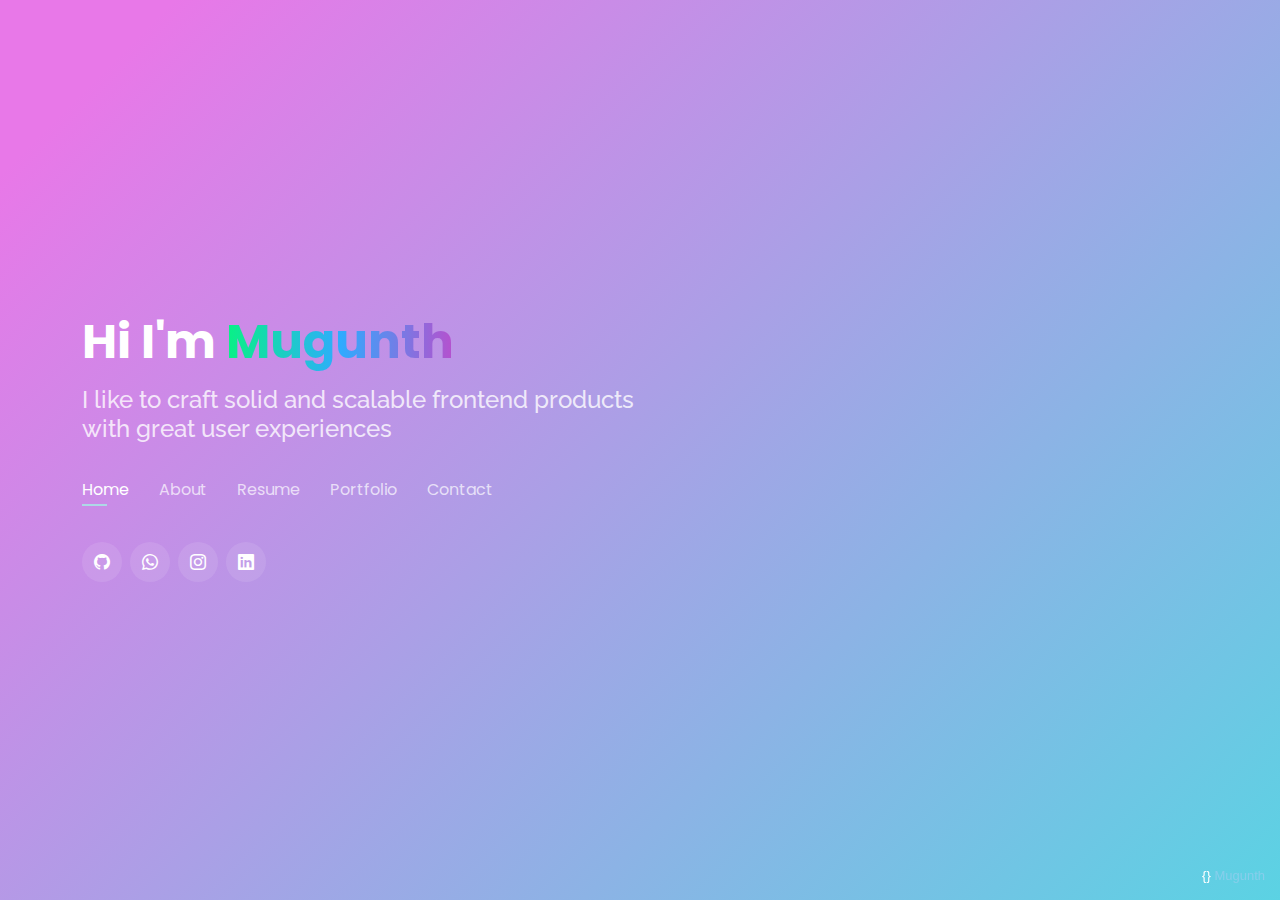
==== index.html @ 18d2a7b9 "updated: icon on about section" ====
<!DOCTYPE html>
<html lang="en">

<head>
  <meta charset="utf-8">
  <meta content="width=device-width, initial-scale=1.0" name="viewport">

  <title>Mugunth-port148</title>
  <meta content="" name="description">
  <meta content="" name="keywords">

  <!-- Favicons -->
  <link href="assets/img/favicon.png" rel="icon">
  <link href="assets/img/apple-touch-icon.png" rel="apple-touch-icon">

  <!-- Google Fonts -->
  <link href="https://fonts.googleapis.com/css?family=Open+Sans:300,300i,400,400i,600,600i,700,700i|Raleway:300,300i,400,400i,500,500i,600,600i,700,700i|Poppins:300,300i,400,400i,500,500i,600,600i,700,700i" rel="stylesheet">

  <!-- Vendor CSS Files -->
  <link href="assets/vendor/bootstrap/css/bootstrap.min.css" rel="stylesheet">
  <link href="assets/vendor/bootstrap-icons/bootstrap-icons.css" rel="stylesheet">
  <link href="assets/vendor/boxicons/css/boxicons.min.css" rel="stylesheet">
  <link href="assets/vendor/glightbox/css/glightbox.min.css" rel="stylesheet">
  <link href="assets/vendor/remixicon/remixicon.css" rel="stylesheet">
  <link href="assets/vendor/swiper/swiper-bundle.min.css" rel="stylesheet">

  <!-- Template Main CSS File -->
  <link href="assets/css/style.css" rel="stylesheet">

 
</head>

<body>

  <!-- ======= Header ======= -->
  <header id="header">
    <div class="container">
      <h1><a href="index.html">Hi I'm <span id="header-name">Mugunth</span></a></h1>

      <h2 class="summary">I like to craft solid and scalable frontend products with great user experiences</h2>

      <nav id="navbar" class="navbar">
        <ul>
          <li><a class="nav-link active" href="#header">Home</a></li>
          <li><a class="nav-link" href="#about">About</a></li>
          <li><a class="nav-link" href="#resume">Resume</a></li>
          <!--<li><a class="nav-link" href="#services">Services</a></li>-->
          <li><a class="nav-link" href="#portfolio">Portfolio</a></li>
          <li><a class="nav-link" href="#contact">Contact</a></li>
        </ul>
        <i class="bi bi-list mobile-nav-toggle"></i>
      </nav>

      <!-- .navbar -->
      

      <div class="social-links">
        <a href="https://github.com/Mugunth148" class="github"><i class="bi bi-github"></i></a>
        <a href="https://wa.me/916384761234" class="whatsapp"><i class="bi bi-whatsapp"></i></a>
        <a href="https://instagram.com/zen__valorant?igshid=ZGUzMzM3NWJiOQ==" class="instagram"><i class="bi bi-instagram"></i></a>
        <a href="https://www.linkedin.com/in/mugunth-73b884279" class="linkedin"><i class="bi bi-linkedin"></i></a>
      </div>
    </div>
  </header>
  <!-- End Header -->

  <!-- ======= About Section ======= -->
  <section id="about" class="about">

    <!-- ======= About Me ======= -->
    <div class="about-me container">

      <div class="section-title">
        <h2>About</h2>
        <p>Learn more about me</p>
      </div>

      <div class="row">
        <div class="col-lg-4" data-aos="fade-right">
          <img src="assets/img/me.jpg" class="img-fluid" alt="Profile">
        </div>
        <div class="col-lg-8 pt-4 pt-lg-0 content" data-aos="fade-left">
          <h3>Frontend Developer &amp; 3D Artist</h3>
          <p class="fst-normal" id="objective">
            I Create  User-friendly and Efficient Websites that are Visually appealing and easy to navigate
            and 3D Models that willl enable me to Utilize my Technical Abilities in creating Dynamic Animations
          </p>
          <div class="row">
            <div class="col-lg-6">
              <ul>
                <li><i class="bi bi-chevron-right"></i> <strong>Birthday:</strong> <span>18 Nov 2003</span></li>
               <!--<li><i class="bi bi-chevron-right"></i> <strong>Website:</strong> <span>www.example.com</span></li>-->
               <li><i class="bi bi-chevron-right"></i> <strong>Age:</strong> <span>19</span></li>
                <li><i class="bi bi-chevron-right"></i> <strong>Phone:</strong> <span>+91-6384761234</span></li>
                <li><i class="bi bi-chevron-right"></i> <strong>City:</strong> <span>Coimbatore, INDIA</span></li>
              </ul>
            </div>
            <div class="col-lg-6">
              <ul>
                
                <li><i class="bi bi-chevron-right"></i> <strong>Degree:</strong> <span>Bachelor's in Computer Science</span></li>
                <li><i class="bi bi-chevron-right"></i> <strong>Email:</strong> <span>Mugunth148@gmail.com</span></li>
                <li><i class="bi bi-chevron-right"></i> <strong>Freelance:</strong> <span>Available</span></li>
              </ul>
            </div>
          </div>
          <p>
            I Model and Use those 3D models in frontend web development as product visualization which gives an idea of the Product to the users, With 
             this Idea's can come true in more innovative and immersive 3D experiences being created for the Web
          </p>
        </div>
      </div>
      <div class="cv-container">
        
        <button 
         class="hire-me">
         <a class="nav-link" href="/index.html#contact">
          Hire Me!
         </a>
         </button>
      
        <button class="download-cv"> <a href="assets/img/Mugunth's Resume.pdf" download="Mugunth's Resume.pdf">
          Download CV
        </a>
        </button>

        </div>
    </div><!-- End About Me -->

    <!-- ======= Counts ======= -->
    <div class="counts  container">

      <div class="row">

        <div class="col-lg-3 col-md-6">
          <div class="count-box">
            <i class="bi bi-laptop"></i>
            <span data-purecounter-start="0" data-purecounter-end="1" data-purecounter-duration="1" class="purecounter"></span>
            <p>Hackathon</p>
          </div>
        </div>

        <div class="col-lg-3 col-md-6 mt-5 mt-md-0">
          <div class="count-box">
            <i class="bi bi-journal-richtext"></i>
            <span data-purecounter-start="0" data-purecounter-end="24" data-purecounter-duration="1" class="purecounter"></span>
            <p>Projects</p>
          </div>
        </div>

        <div class="col-lg-3 col-md-6 mt-5 mt-lg-0">
          <div class="count-box">
            <i class="bi bi-tools"></i>
            <span data-purecounter-start="0" data-purecounter-end="2" data-purecounter-duration="1" class="purecounter"></span>
            <p>Workshops</p>
          </div>
        </div>

        <div class="col-lg-3 col-md-6 mt-5 mt-lg-0">
          <div class="count-box">
            <i class="bi bi-award"></i>
            <span data-purecounter-start="0" data-purecounter-end="20" data-purecounter-duration="1" class="purecounter"></span>
            <p>Certifications</p>
          </div>
        </div>

      </div>

    </div><!-- End Counts -->

    <!-- ======= Skills  ======= -->
    <div class="skills container">

      <div class="section-title">
        <h2>Skills</h2>
      </div>

      <div class="row skills-content">

        <div class="col-lg-6">

          <div class="progress">
            <span class="skill">HTML <i class="val">100%</i></span>
            <div class="progress-bar-wrap">
              <div class="progress-bar" role="progressbar" aria-valuenow="100" aria-valuemin="0" aria-valuemax="100"></div>
            </div>
          </div>

          <div class="progress">
            <span class="skill">CSS <i class="val">90%</i></span> 
            <div class="progress-bar-wrap">
              <div class="progress-bar" role="progressbar" aria-valuenow="90" aria-valuemin="0" aria-valuemax="100"></div>
            </div>
          </div>

          <div class="progress">
            <span class="skill">BootStrap<i class="val">75%</i></span>
            <div class="progress-bar-wrap">
              <div class="progress-bar" role="progressbar" aria-valuenow="75" aria-valuemin="0" aria-valuemax="100"></div>
            </div>
          </div>

        </div>

        <div class="col-lg-6">

          <div class="progress">
            <span class="skill">TailWind<i class="val">70%</i></span>
            <div class="progress-bar-wrap">
              <div class="progress-bar" role="progressbar" aria-valuenow="70" aria-valuemin="0" aria-valuemax="100"></div>
            </div>
          </div>

          <div class="progress">
            <span class="skill">JavaScript <i class="val">60%</i></span>
            <div class="progress-bar-wrap">
              <div class="progress-bar" role="progressbar" aria-valuenow="60" aria-valuemin="0" aria-valuemax="100"></div>
            </div>
          </div>

          <div class="progress">
            <span class="skill">React<i class="val">55%</i></span>
            <div class="progress-bar-wrap">
              <div class="progress-bar" role="progressbar" aria-valuenow="55" aria-valuemin="0" aria-valuemax="100"></div>
            </div>
          </div>

        </div>

      </div>

    </div><!-- End Skills -->

    <!-- ======= Interests ======= -->
    <div class="interests container">

      <div class="section-title">
        <h2>Softwares</h2>
      </div>

      <div class="row">
        <div class="col-lg-3 col-md-4">
          <div class="icon-box">
            <img src="assets/logo/blender.png" alt=".blend" class="logo" id="b-logo">
            <h3>Blender</h3>
          </div>
        </div>
        <div class="col-lg-3 col-md-4 mt-4 mt-md-0">
          <div class="icon-box">
            <img src="assets/logo/ps.png" alt=".psd" class="logo">
            <h3>Adobe PhotoShop</h3>
          </div>
        </div>
        <div class="col-lg-3 col-md-4 mt-4 mt-md-0">
          <div class="icon-box">
            <img src="assets/logo/pr.png" alt=".pprg" class="logo">
            <h3>Adobe Premiere Pro</h3>
          </div>
        </div>
        <div class="col-lg-3 col-md-4 mt-4 mt-lg-0">
          <div class="icon-box">
            <img src="assets/logo/ae.png" alt=".aeprg" class="logo">
            <h3>Adobe After Effects</h3>
          </div>
        </div>
        <div class="col-lg-3 col-md-4 mt-4">
          <div class="icon-box">
            <img src="assets/logo/xd.png" alt=".XD" class="logo">
            <h3>Adobe XD</h3>
          </div>
        </div>
        <div class="col-lg-3 col-md-4 mt-4">
          <div class="icon-box">
            <img src="assets/logo/vscode.png" alt=".vscode" class="logo">
            <h3>VS Studio Code</h3>
          </div>
        </div>
        <div class="col-lg-3 col-md-4 mt-4">
          <div class="icon-box">
            <img src="assets/logo/cmd.png" alt=".cmd" class="logo">
            <h3>Command Line</h3>
          </div>
        </div>
        <div class="col-lg-3 col-md-4 mt-4">
          <div class="icon-box">
            <img src="assets/logo/figma.png" alt=".figma" class="logo" id="figma">
            <h3>Figma</h3>
          </div>
        </div>
        <div class="col-lg-3 col-md-4 mt-4">
          <div class="icon-box">
            <img src="assets/logo/git.png" alt=".Git" class="logo" id="npm-logo">
            <h3>Git</h3>
          </div>
        </div>
        <div class="col-lg-3 col-md-4 mt-4">
          <div class="icon-box">
            <img src="assets/logo/zb.png" alt=".zbrush" class="logo">
            <h3>ZBrush</h3>
          </div>
        </div>
        <div class="col-lg-3 col-md-4 mt-4">
          <div class="icon-box">
            <img src="assets/logo/wp.svg" alt=".webpack" class="logo">
            <h3>Webpack</h3>
          </div>
        </div>
        <div class="col-lg-3 col-md-4 mt-4">
          <div class="icon-box">
            <img src="assets/logo/colab.png" alt=".cb" class="logo" id="cb-logo">
            <h3>Colab</h3>
          </div>
        </div>
      </div>

    </div><!-- End Interests -->

    <!-- ======= Testimonials ======= -->
   <!-- <div class="testimonials container">

      <div class="section-title">
        <h2>Projects</h2>
      </div>

      <div class="testimonials-slider swiper" data-aos="fade-up" data-aos-delay="100">
        <div class="swiper-wrapper">

          <div class="swiper-slide">
            <div class="testimonial-item">
              <p>
                <i class="bx bxs-quote-alt-left quote-icon-left"></i>
                A Simple weather web application that shows the current forcast date & time for the specific location.
                <i class="bx bxs-quote-alt-right quote-icon-right"></i>
              </p>
              <img src="assets/img/testimonials/testimonials-1.jpg" class="testimonial-img" alt="">
              <h3>Saul Goodman</h3>
              <h4>Ceo &amp; Founder</h4>
            </div>
          </div> !-- End testimonial item -->

          <!--<div class="swiper-slide">
            <div class="testimonial-item">
              <p>
                <i class="bx bxs-quote-alt-left quote-icon-left"></i>
                Export tempor illum tamen malis malis eram quae irure esse labore quem cillum quid cillum eram malis quorum velit fore eram velit sunt aliqua noster fugiat irure amet legam anim culpa.
                <i class="bx bxs-quote-alt-right quote-icon-right"></i>
              </p>
              <img src="assets/img/testimonials/testimonials-2.jpg" class="testimonial-img" alt="">
              <h3>Sara Wilsson</h3>
              <h4>Designer</h4>
            </div>
          </div>< !-- End testimonial item -->

         <!-- <div class="swiper-slide">
            <div class="testimonial-item">
              <p>
                <i class="bx bxs-quote-alt-left quote-icon-left"></i>
                Enim nisi quem export duis labore cillum quae magna enim sint quorum nulla quem veniam duis minim tempor labore quem eram duis noster aute amet eram fore quis sint minim.
                <i class="bx bxs-quote-alt-right quote-icon-right"></i>
              </p>
              <img src="assets/img/testimonials/testimonials-3.jpg" class="testimonial-img" alt="">
              <h3>Jena Karlis</h3>
              <h4>Store Owner</h4>
            </div>
          </div><!-- End testimonial item -->

          <!--<div class="swiper-slide">
            <div class="testimonial-item">
              <p>
                <i class="bx bxs-quote-alt-left quote-icon-left"></i>
                Fugiat enim eram quae cillum dolore dolor amet nulla culpa multos export minim fugiat minim velit minim dolor enim duis veniam ipsum anim magna sunt elit fore quem dolore labore illum veniam.
                <i class="bx bxs-quote-alt-right quote-icon-right"></i>
              </p>
              <img src="assets/img/testimonials/testimonials-4.jpg" class="testimonial-img" alt="">
              <h3>Matt Brandon</h3>
              <h4>Freelancer</h4>
            </div>
          </div><!-- End testimonial item -->

         <!-- <div class="swiper-slide">
            <div class="testimonial-item">
              <p>
                <i class="bx bxs-quote-alt-left quote-icon-left"></i>
                Quis quorum aliqua sint quem legam fore sunt eram irure aliqua veniam tempor noster veniam enim culpa labore duis sunt culpa nulla illum cillum fugiat legam esse veniam culpa fore nisi cillum quid.
                <i class="bx bxs-quote-alt-right quote-icon-right"></i>
              </p>
              <img src="assets/img/testimonials/testimonials-5.jpg" class="testimonial-img" alt="">
              <h3>John Larson</h3>
              <h4>Entrepreneur</h4>
            </div>
          </div><!-- End testimonial item -->

       <!-- </div>
        <div class="swiper-pagination"></div>
      </div>

      <div class="owl-carousel testimonials-carousel">

      </div>

    </div>
    <!-- End Testimonials  -->


    <!-- ======= Resume Section ======= -->
  </section><!-- End About Section -->
  <section id="resume" class="resume">
    <div class="container">

      <div class="section-title">
        <h2>Resume</h2>
        <p>Check My Resume</p>
      </div>

      <div class="row">
        <div class="col-lg-6">
          <h3 class="resume-title">Summary</h3>
          <div class="resume-item pb-0">
            <h4>Mugunth</h4>
            <p><em>I Model and Use 3D models in frontend web development as product visualization Which gives an idea of the Product to the users, With 
              this Idea's can come true in life with more innovative and immersive 3D experiences being created for the Web</em></p>
            <p>
            <ul>
              <li>Townhall,Coimbatore-641001</li>
              <li>(+91) 6384761234</li>
              <li>Mugunth148@gmail.com</li>
            </ul>
            </p>
          </div>

          <h3 class="resume-title">Education</h3>
          <div class="resume-item">
            <h4>Bachelor of Computer Science</h4>
            <h5>2021 - Present</h5>
            <p><em>KG College of Arts and Science, Coimbatore</em></p>
            <p>Principal areas of study within Computer Science include computer systems and networks,
               security, database systems, human computer interaction, visual basic's And  programming languages Like C, C++, and Java</p>
          </div>
          <div class="resume-item">
            <h4>HSC &amp; SSLC </h4>
            <h5>2018 - 2021</h5>
            <p><em>Mani Higher Secondary School, Coimbatore</em></p>
            <p>Completed Schooling at mani hr sce school 
              HSC - 2021
              SSLC - 2019
            </p>
          </div>
        </div>
        <div class="col-lg-6">
          <h3 class="resume-title">Professional Experience</h3>
          <div class="resume-item">
            <h4>Intern</h4>
            <h5> 100 Days</h5>
            <p><em>Machenn Inovations Private Limited, Coimbatore</em></p>
            <p>
            <ul>
              <li>Attended internship in the role of junior developer trainee for 100 days.</li>
              <li>Tasked with modelling and sculpting  3D models for the projects given. </li>
              <li>Managed up to 3 projects or tasks at a given time.</li>
              <li>100 days of xerror fellowship program offered by the company.</li>
              <li>learned C# for Unity and Unreal Engine. </li>
            </ul>
            </p>
          </div>
          <div class="resume-item">
            <h3 class="resume-title">Hackathon</h3>
            <h4>Reality Experience Fest 2K22</h4>
            <h5> 30 hrs </h5>
            <p><em>KG College of Arts and Science, Coimabtore</em></p>
            <p>
            <ul>
              <li>A hackathon based on Augmented reality and virtual reality</li>
              <li>Learned almost every modifiers in blender</li>
              <li>learned and Rendered on both Eevee and CyclesX Render Engines </li>
              <li>Completed the Modeling for the given Template before the Deadline</li>
            </ul>
            </p>
          </div>
          <!--<div class="resume-item">
            <h3 class="resume-title">Workshop</h3>
            <h4>Reality Experience Fest 2K22</h4>
            <h5> 30 hrs </h5>
            <p><em>KG College of Arts and Science, Coimabtore</em></p>
            <p>
            <ul>
              <li>A hackathon based on Augmented reality and virtual reality</li>
              <li>Learned almost every modifiers in blender</li>
              <li>learned and Rendered on both Eevee and CyclesX Render Engines </li>
              <li>Completed the Modeling for the given Template before the Deadline</li>
            </ul>
            </p>
          </div>-->
        </div>
      </div>

    </div>
  </section><!-- End Resume Section -->

  <!-- ======= Services Section ======= -->
  <section id="services" class="services">
    <div class="container">

      <div class="section-title">
        <h2>Services</h2>
        <p>My Services</p>
      </div>

      <div class="row">
        <div class="col-lg-4 col-md-6 d-flex align-items-stretch">
          <div class="icon-box">
            <div class="icon"><i class="bx bxl-dribbble"></i></div>
            <h4><a href="">Lorem Ipsum</a></h4>
            <p>Voluptatum deleniti atque corrupti quos dolores et quas molestias excepturi</p>
          </div>
        </div>

        <div class="col-lg-4 col-md-6 d-flex align-items-stretch mt-4 mt-md-0">
          <div class="icon-box">
            <div class="icon"><i class="bx bx-file"></i></div>
            <h4><a href="">Sed ut perspiciatis</a></h4>
            <p>Duis aute irure dolor in reprehenderit in voluptate velit esse cillum dolore</p>
          </div>
        </div>

        <div class="col-lg-4 col-md-6 d-flex align-items-stretch mt-4 mt-lg-0">
          <div class="icon-box">
            <div class="icon"><i class="bx bx-tachometer"></i></div>
            <h4><a href="">Magni Dolores</a></h4>
            <p>Excepteur sint occaecat cupidatat non proident, sunt in culpa qui officia</p>
          </div>
        </div>

        <div class="col-lg-4 col-md-6 d-flex align-items-stretch mt-4">
          <div class="icon-box">
            <div class="icon"><i class="bx bx-world"></i></div>
            <h4><a href="">Nemo Enim</a></h4>
            <p>At vero eos et accusamus et iusto odio dignissimos ducimus qui blanditiis</p>
          </div>
        </div>

        <div class="col-lg-4 col-md-6 d-flex align-items-stretch mt-4">
          <div class="icon-box">
            <div class="icon"><i class="bx bx-slideshow"></i></div>
            <h4><a href="">Dele cardo</a></h4>
            <p>Quis consequatur saepe eligendi voluptatem consequatur dolor consequuntur</p>
          </div>
        </div>

        <div class="col-lg-4 col-md-6 d-flex align-items-stretch mt-4">
          <div class="icon-box">
            <div class="icon"><i class="bx bx-arch"></i></div>
            <h4><a href="">Divera don</a></h4>
            <p>Modi nostrum vel laborum. Porro fugit error sit minus sapiente sit aspernatur</p>
          </div>
        </div>

      </div>

    </div>
  </section><!-- End Services Section -->

  <!-- ======= Portfolio Section ======= -->
  <section id="portfolio" class="portfolio">
    <div class="container">

      <div class="section-title">
        <h2>Portfolio</h2>
        <p>My Projects</p>
      </div>

      <div class="row">
        <div class="col-lg-12 d-flex justify-content-center">
          <ul id="portfolio-flters">
            <li data-filter="*" class="filter-active">All</li>
            <li data-filter=".filter-app">3D Art</li>
            <!--<li data-filter=".filter-card">Card</li>-->
            <li data-filter=".filter-web">Web</li>
          </ul>
        </div>
      </div>

      <div class="row portfolio-container">

        <div class="col-lg-4 col-md-6 portfolio-item filter-app">
          <div class="portfolio-wrap">
            <img src="assets/img/portfolio/portfolio-1.jpg" class="img-fluid" alt="">
            <div class="portfolio-info">
              <h4>App 1</h4>
              <p>App</p>
              <div class="portfolio-links">
                <a href="assets/img/portfolio/portfolio-1.jpg" data-gallery="portfolioGallery" class="portfolio-lightbox" title="App 1"><i class="bx bx-plus"></i></a>
                <a href="404.html" data-gallery="portfolioDetailsGallery" data-glightbox="type: external" class="portfolio-details-lightbox" title="Portfolio Details"><i class="bx bx-link"></i></a>
              </div>
            </div>
          </div>
        </div>

        <div class="col-lg-4 col-md-6 portfolio-item filter-web">
          <div class="portfolio-wrap">
            <img src="assets/img/portfolio/web3.png" class="img-fluid" alt="">
            <div class="portfolio-info">
              <h4>Weather App Website</h4>
              <p>Project 1</p>
              <div class="portfolio-links">
                <a href="assets/img/portfolio/portfolio-2.jpg" data-gallery="portfolioGallery" class="portfolio-lightbox" title="Web 3"><i class="bx bx-plus"></i></a>
                <a href="https://mugunth148.github.io/Weather-App-/" data-gallery="portfolioDetailsGallery" data-glightbox="type: external" class="portfolio-details-lightbox" title="Portfolio Details"><i class="bx bx-link"></i></a>
              </div>
            </div>
          </div>
        </div>

        <div class="col-lg-4 col-md-6 portfolio-item filter-app">
          <div class="portfolio-wrap">
            <img src="assets/img/portfolio/portfolio-3.jpg" class="img-fluid" alt="">
            <div class="portfolio-info">
              <h4>3d art 2</h4>
              <p>App</p>
              <div class="portfolio-links">
                <a href="assets/img/portfolio/portfolio-3.jpg" data-gallery="portfolioGallery" class="portfolio-lightbox" title="App 2"><i class="bx bx-plus"></i></a>
                <a href="404.html" data-gallery="portfolioDetailsGallery" data-glightbox="type: external" class="portfolio-details-lightbox" title="Portfolio Details"><i class="bx bx-link"></i></a>
              </div>
            </div>
          </div>
        </div>

       <!-- <div class="col-lg-4 col-md-6 portfolio-item filter-card">
          <div class="portfolio-wrap">
            <img src="assets/img/portfolio/portfolio-4.jpg" class="img-fluid" alt="">
            <div class="portfolio-info">
              <h4>Card 2</h4>
              <p>Card</p>
              <div class="portfolio-links">
                <a href="assets/img/portfolio/portfolio-4.jpg" data-gallery="portfolioGallery" class="portfolio-lightbox" title="Card 2"><i class="bx bx-plus"></i></a>
                <a href="portfolio-details.html" data-gallery="portfolioDetailsGallery" data-glightbox="type: external" class="portfolio-details-lightbox" title="Portfolio Details"><i class="bx bx-link"></i></a>
              </div>
            </div>
          </div>
        </div>-->

        <div class="col-lg-4 col-md-6 portfolio-item filter-web">
          <div class="portfolio-wrap">
            <img src="assets/img/portfolio/portfolio-5.jpg" class="img-fluid" alt="">
            <div class="portfolio-info">
              <h4>Web 2</h4>
              <p>Web</p>
              <div class="portfolio-links">
                <a href="assets/img/portfolio/portfolio-5.jpg" data-gallery="portfolioGallery" class="portfolio-lightbox" title="Web 2"><i class="bx bx-plus"></i></a>
                <a href="404.html" data-gallery="portfolioDetailsGallery" data-glightbox="type: external" class="portfolio-details-lightbox" title="Portfolio Details"><i class="bx bx-link"></i></a>
              </div>
            </div>
          </div>
        </div>

        <div class="col-lg-4 col-md-6 portfolio-item filter-app">
          <div class="portfolio-wrap">
            <img src="assets/img/portfolio/portfolio-6.jpg" class="img-fluid" alt="">
            <div class="portfolio-info">
              <h4>App 3</h4>
              <p>App</p>
              <div class="portfolio-links">
                <a href="assets/img/portfolio/portfolio-6.jpg" data-gallery="portfolioGallery" class="portfolio-lightbox" title="App 3"><i class="bx bx-plus"></i></a>
                <a href="404.html" data-gallery="portfolioDetailsGallery" data-glightbox="type: external" class="portfolio-details-lightbox" title="Portfolio Details"><i class="bx bx-link"></i></a>
              </div>
            </div>
          </div>
        </div>

       <!-- <div class="col-lg-4 col-md-6 portfolio-item filter-card">
          <div class="portfolio-wrap">
            <img src="assets/img/portfolio/portfolio-7.jpg" class="img-fluid" alt="">
            <div class="portfolio-info">
              <h4>Card 1</h4>
              <p>Card</p>
              <div class="portfolio-links">
                <a href="assets/img/portfolio/portfolio-7.jpg" data-gallery="portfolioGallery" class="portfolio-lightbox" title="Card 1"><i class="bx bx-plus"></i></a>
                <a href="portfolio-details.html" data-gallery="portfolioDetailsGallery" data-glightbox="type: external" class="portfolio-details-lightbox" title="Portfolio Details"><i class="bx bx-link"></i></a>
              </div>
            </div>
          </div>
        </div>

        <div class="col-lg-4 col-md-6 portfolio-item filter-card">
          <div class="portfolio-wrap">
            <img src="assets/img/portfolio/portfolio-8.jpg" class="img-fluid" alt="">
            <div class="portfolio-info">
              <h4>Card 3</h4>
              <p>Card</p>
              <div class="portfolio-links">
                <a href="assets/img/portfolio/portfolio-8.jpg" data-gallery="portfolioGallery" class="portfolio-lightbox" title="Card 3"><i class="bx bx-plus"></i></a>
                <a href="portfolio-details.html" data-gallery="portfolioDetailsGallery" data-glightbox="type: external" class="portfolio-details-lightbox" title="Portfolio Details"><i class="bx bx-link"></i></a>
              </div>
            </div>
          </div>
        </div>-->

        <div class="col-lg-4 col-md-6 portfolio-item filter-web">
          <div class="portfolio-wrap">
            <img src="assets/img/portfolio/portfolio-9.jpg" class="img-fluid" alt="">
            <div class="portfolio-info">
              <h4>Web 3</h4>
              <p>Web</p>
              <div class="portfolio-links">
                <a href="assets/img/portfolio/portfolio-9.jpg" data-gallery="portfolioGallery" class="portfolio-lightbox" title="Web 3"><i class="bx bx-plus"></i></a>
                <a href="404.html" data-gallery="portfolioDetailsGallery" data-glightbox="type: external" class="portfolio-details-lightbox" title="Portfolio Details"><i class="bx bx-link"></i></a>
              </div>
            </div>
          </div>
        </div>

      </div>

    </div>
  </section><!-- End Portfolio Section -->

  <!-- ======= Contact Section ======= -->
  <section id="contact" class="contact">
    <div class="container">

      <div class="section-title">
        <h2>Contact</h2>
        <p>Contact Me</p>
      </div>

      <div class="row mt-2">

        <div class="col-md-6 d-flex align-items-stretch">
          <div class="info-box">
            <i class="bx bx-map"></i>
            <h3>My Address</h3>
            <p>Townhall, Coimbatore - 641001</p>
          </div>
        </div>

        <div class="col-md-6 mt-4 mt-md-0 d-flex align-items-stretch">
          <div class="info-box">
            <i class="bx bx-share-alt"></i>
            <h3>Social Profiles</h3>
            <div class="social-links">
              <a href="https://github.com/Mugunth148" class="github"><i class="bi bi-github"></i></a>
              <a href="https://wa.me/916384761234" class="whatsapp"><i class="bi bi-whatsapp"></i></a>
              <a href="https://instagram.com/zen__valorant?igshid=ZGUzMzM3NWJiOQ==" class="instagram"><i class="bi bi-instagram"></i></a>
              <!--<a href="#" class="google-plus"><i class="bi bi-skype"></i></a>-->
              <a href="https://www.linkedin.com/in/mugunth-73b884279" class="linkedin"><i class="bi bi-linkedin"></i></a>
            </div>
          </div>
        </div>

        <div class="col-md-6 mt-4 d-flex align-items-stretch">
          <div class="info-box">
            <i class="bx bx-envelope"></i>
            <h3>Email Me</h3>
            <p>Mugunth148@gmail.com</p>
          </div>
        </div>
        <div class="col-md-6 mt-4 d-flex align-items-stretch">
          <div class="info-box">
            <i class="bx bx-phone-call"></i>
            <h3>Call Me</h3>
            <p>+91 6384761234</p>
          </div>
        </div>
      </div>

<!--Contact form using formspree api-->
  <form action="https://formspree.io/f/xgejwndk" method="post" role="form" class="php-email-form mt-4">
        <div class="row">
          <div class="col-md-6 form-group">
            <input type="text" name="name" class="form-control" id="name" placeholder="Your Name" required>
          </div>
          <div class="col-md-6 form-group mt-3 mt-md-0">
            <input type="email" class="form-control" name="email" id="email" placeholder="Your Email" required>
          </div>
        </div>
        <div class="form-group mt-3">
          <input type="text" class="form-control" name="subject" id="subject" placeholder="Subject" required>
        </div>
        <div class="form-group mt-3">
          <textarea class="form-control" name="message" rows="5" placeholder="Message" required></textarea>
        </div>
        <div class="my-3">
          <div class="loading">Loading</div>
          <div class="error-message">Server Down, Please Contact the Developer</div>
          <div class="sent-message">Your message has been sent. Thank you!</div>
        </div>
        <div class="text-center"><button type="submit">Send Message</button></div>
      </form>
 
  

  </section><!-- End Contact Section -->

  <div class="credits">
    {} <a href="#Home">Mugunth</a>
  </div>

  <!-- Vendor JS Files -->
  <script src="assets/vendor/purecounter/purecounter_vanilla.js"></script>
  <script src="assets/vendor/bootstrap/js/bootstrap.bundle.min.js"></script>
  <script src="assets/vendor/glightbox/js/glightbox.min.js"></script>
  <script src="assets/vendor/isotope-layout/isotope.pkgd.min.js"></script>
  <script src="assets/vendor/swiper/swiper-bundle.min.js"></script>
  <script src="assets/vendor/waypoints/noframework.waypoints.js"></script>
  <script src="assets/vendor/php-email-form/validate.js"></script>

  <!-- Main JS File -->
  <script src="assets/js/main.js"></script>

</body>

</html>
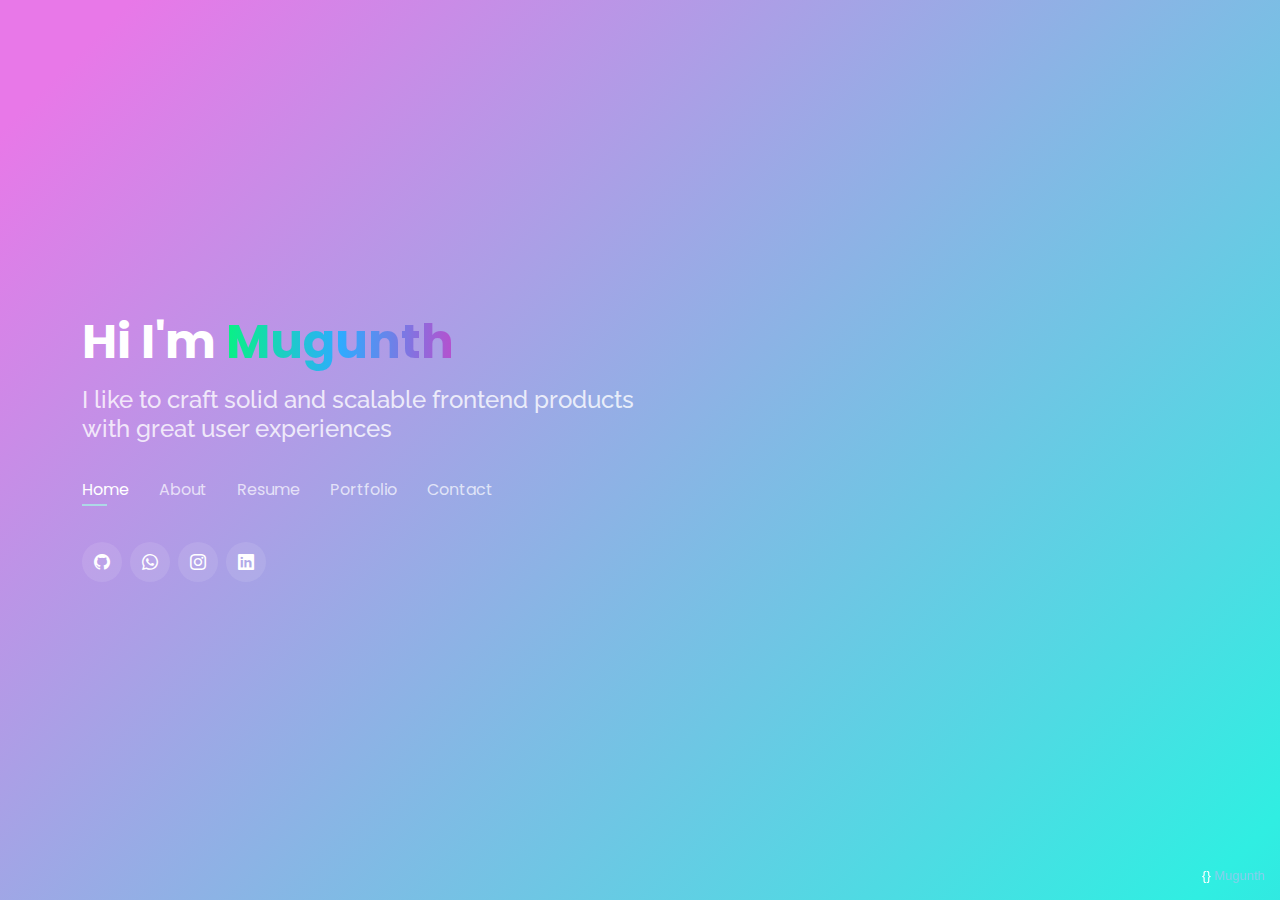
==== commit 53d4c047: "Update index.html" ====
--- a/index.html
+++ b/index.html
@@ -99,7 +99,7 @@
               <ul>
                 
                 <li><i class="bi bi-chevron-right"></i> <strong>Degree:</strong> <span>Bachelor's in Computer Science</span></li>
-                <li><i class="bi bi-chevron-right"></i> <strong>Email:</strong> <span>Mugunth148@gmail.com</span></li>
+                <li><i class="bi bi-chevron-right"></i> <strong>Email:</strong> <span>Mugunth140@gmail.com</span></li>
                 <li><i class="bi bi-chevron-right"></i> <strong>Freelance:</strong> <span>Available</span></li>
               </ul>
             </div>
@@ -205,7 +205,7 @@
         <div class="col-lg-6">
 
           <div class="progress">
-            <span class="skill">TailWind<i class="val">70%</i></span>
+            <span class="skill">Sass<i class="val">70%</i></span>
             <div class="progress-bar-wrap">
               <div class="progress-bar" role="progressbar" aria-valuenow="70" aria-valuemin="0" aria-valuemax="100"></div>
             </div>
@@ -749,7 +749,7 @@
           <div class="info-box">
             <i class="bx bx-envelope"></i>
             <h3>Email Me</h3>
-            <p>Mugunth148@gmail.com</p>
+            <p>Mugunth140@gmail.com</p>
           </div>
         </div>
         <div class="col-md-6 mt-4 d-flex align-items-stretch">
@@ -789,7 +789,7 @@
 
   </section><!-- End Contact Section -->
 
-  <div class="credits">
+  <div class="dev">
     {} <a href="#Home">Mugunth</a>
   </div>
 
--- a/assets/css/style.css
+++ b/assets/css/style.css
@@ -1,4 +1,3 @@
-
 /*--------------------------------------------------------------
 # General
 --------------------------------------------------------------*/
@@ -7,13 +6,9 @@
   background-color: #040404;
   color: #fff;
   position: relative;
-  
-}
-
-
-
-@media (min-aspect-ratio: 16/9)
-{
+}
+
+@media (min-aspect-ratio: 16/9) {
   .video {
     position: absolute;
     right: 0;
@@ -21,22 +16,16 @@
     z-index: -1;
   }
 }
-
-@media (max-aspect-ratio: 16/9)
-{
-  .video{
+@media (max-aspect-ratio: 16/9) {
+  .video {
     width: auto;
     height: 100%;
   }
 }
-
-
-
-
 body::before {
   content: "";
   position: fixed;
-  background:black;
+  background: black;
   background-size: cover;
   left: 0;
   right: 0;
@@ -46,24 +35,17 @@
 }
 
 #header-name {
-    background: linear-gradient(
-      to right, 
-      hsl(152, 93%, 49%), 
-      hsl(204 100% 59%),
-      hsla(289, 56%, 56%)
-    );
-    -webkit-background-clip: text;
-    -webkit-text-fill-color: transparent;
-    text-align: center;
-  }
-
+  background: linear-gradient(to right, hsl(152, 93%, 49%), hsl(204, 100%, 59%), hsl(289, 56%, 56%));
+  -webkit-background-clip: text;
+  -webkit-text-fill-color: transparent;
+  text-align: center;
+}
 
 @media (min-width: 1024px) {
   body::before {
     background-attachment: fixed;
   }
 }
-
 a {
   color: skyblue;
   text-decoration: none;
@@ -82,8 +64,6 @@
 h6 {
   font-family: "Raleway", sans-serif;
 }
-
-
 
 /*--------------------------------------------------------------
 # Header
@@ -96,26 +76,23 @@
   align-items: center;
   z-index: 997;
   overflow: auto;
-  background: linear-gradient(315deg, rgb(125, 12, 118) 3%, rgba(60,132,206,1) 38%, rgba(48,238,226,1) 68%, rgb(232, 120, 232) 98%);
-  animation: gradient 15s ease infinite;
-  background-size: 400% 400%;
+  background: linear-gradient(315deg, rgb(125, 12, 118) 3%, rgb(60, 132, 206) 38%, rgb(48, 238, 226) 68%, rgb(232, 120, 232) 98%);
+  animation: gradient 6s ease infinite;
+  background-size: 300% 300%;
   background-attachment: fixed;
 }
-
 
 @keyframes gradient {
   0% {
-      background-position: 0% 0%;
+    background-position: 0% 0%;
   }
   50% {
-      background-position: 100% 100%;
+    background-position: 100% 100%;
   }
   100% {
-      background-position: 0% 0%;
-  }
-}
-
-
+    background-position: 0% 0%;
+  }
+}
 #header * {
   transition: ease-in-out 0.3s;
 }
@@ -147,7 +124,8 @@
   border-bottom: 2px solid lightskyblue;
   padding-bottom: 6px;
 }
-.summary{
+
+.summary {
   min-width: 200px;
   max-width: 600px;
 }
@@ -177,33 +155,27 @@
 }
 
 #header .social-links a:hover {
-  background: lightskyblue ;
+  background: lightskyblue;
 }
 
 @media (max-width: 992px) {
   #header h1 {
     font-size: 36px;
   }
-
   #header h2 {
     font-size: 20px;
     line-height: 30px;
-    padding-left: 30px; 
-  }
-
+    padding-left: 30px;
+  }
   #header .social-links {
     margin-top: 15px;
   }
-
   #header .container {
     display: flex;
     flex-direction: column;
     align-items: center;
   }
 }
-
-
-
 /* Header Top */
 #header.header-top {
   height: 80px;
@@ -242,12 +214,10 @@
   #header.header-top {
     height: 60px;
   }
-
   #header.header-top h1 {
     font-size: 26px;
   }
 }
-
 /*--------------------------------------------------------------
 # Navigation Menu
 --------------------------------------------------------------*/
@@ -271,7 +241,7 @@
   position: relative;
 }
 
-.navbar li+li {
+.navbar li + li {
   margin-left: 30px;
 }
 
@@ -310,7 +280,7 @@
 }
 
 .navbar a:hover:before,
-.navbar li:hover>a:before,
+.navbar li:hover > a:before,
 .navbar .active:before {
   visibility: visible;
   width: 25px;
@@ -319,7 +289,7 @@
 .navbar a:hover,
 .navbar .active,
 .navbar .active:focus,
-.navbar li:hover>a {
+.navbar li:hover > a {
   color: #fff;
 }
 
@@ -332,7 +302,7 @@
   cursor: pointer;
   display: none;
   line-height: 0;
-  transition: 0.5s;
+  transition: 1s;
   position: fixed;
   right: 15px;
   top: 15px;
@@ -342,22 +312,19 @@
   .mobile-nav-toggle {
     display: block;
   }
-
   .navbar ul {
     display: none;
   }
 }
-
 .navbar-mobile {
   position: fixed;
   overflow: hidden;
-  
   top: 0;
   right: 0;
   left: 0;
   bottom: 0;
   background: rgba(0, 0, 0, 0.9);
-  transition: 0.3s;
+  transition: 1s;
   z-index: 999;
   margin-top: 0;
 }
@@ -377,18 +344,16 @@
   left: 15px;
   padding: 10px 0;
   overflow-y: auto;
-  transition: 0.3s;
+  transition: 2s;
   border: 2px solid rgba(255, 255, 255, 0.2);
 }
 
 .navbar-mobile li {
   padding: 12px 20px;
-  
-}
-
-.navbar-mobile li+li {
+}
+
+.navbar-mobile li + li {
   margin: 0;
-  
 }
 
 .navbar-mobile a,
@@ -407,7 +372,7 @@
   top: 140px;
   bottom: 100%;
   opacity: 0;
-  transition: ease-in-out 0.4s;
+  transition: ease-in-out 1s;
   z-index: 2;
 }
 
@@ -427,14 +392,10 @@
   section {
     top: 120px;
   }
-
   section.section-show {
     top: 80px;
   }
 }
-
-
-
 .section-title h2 {
   font-size: 14px;
   font-weight: 500;
@@ -471,10 +432,8 @@
 --------------------------------------------------------------*/
 #objective {
   padding-top: 10px;
-  padding-bottom:10px ;
-}
-
-
+  padding-bottom: 10px;
+}
 
 .about-me .content h3 {
   font-weight: 700;
@@ -508,6 +467,7 @@
 .about-me .content p:last-child {
   margin-bottom: 0;
 }
+
 /* -------------------------------------------------------------
 # Cv 
 ---------------------------------------------------------------- */
@@ -525,12 +485,12 @@
 
 .hire-me {
   background: rgba(255, 255, 255, 0.1);
-  width: 45%  ;
+  width: 45%;
   color: #fff;
   padding: 10px;
   border-radius: 25px;
   cursor: pointer;
-  border:0;
+  border: 0;
   height: 50px;
   font-size: 20px;
   transition: 0.6s;
@@ -543,11 +503,10 @@
   padding: 10px;
   border-radius: 25px;
   cursor: pointer;
-  border:0;
+  border: 0;
   height: 50px;
   font-size: 20px;
   transition: 0.6s;
-  
 }
 
 .download-cv a {
@@ -577,7 +536,6 @@
   .cv-container {
     flex-direction: column;
   }
-
   .hire-me {
     height: 60px;
     width: 100%;
@@ -591,19 +549,15 @@
   }
   .hire-me:hover,
   .download-cv:hover {
-    background-color:rgba(255, 255, 255, 0.1);
-    width: 100%;  
-  }
-}
-  
-
+    background-color: rgba(255, 255, 255, 0.1);
+    width: 100%;
+  }
+}
 /*--------------------------------------------------------------
 # Counts
 --------------------------------------------------------------*/
-
 .counts {
   padding: 70px 0 60px;
-  
 }
 
 .counts .count-box {
@@ -612,7 +566,7 @@
   position: relative;
   text-align: center;
   background: rgba(255, 255, 255, 0.08);
-  border-radius:35px;
+  border-radius: 35px;
 }
 
 .counts .count-box i {
@@ -644,9 +598,9 @@
 
 .counts .count-box:hover {
   transition: 0.01;
-  border-radius:50px;
-
-}
+  border-radius: 50px;
+}
+
 /*--------------------------------------------------------------
 # Skills
 --------------------------------------------------------------*/
@@ -692,7 +646,7 @@
   padding: 20px;
   background: rgba(255, 255, 255, 0.08);
   transition: ease-in-out 0.3s;
-  border-radius:25px;
+  border-radius: 25px;
 }
 
 .interests .icon-box i {
@@ -704,7 +658,7 @@
 .interests .icon-box h3 {
   font-weight: 700;
   margin: 0;
-  padding-left:20px;
+  padding-left: 20px;
   line-height: 1;
   font-size: 16px;
   color: #fff;
@@ -715,12 +669,14 @@
 }
 
 .logo {
-  width:25px;
-  height:25px; 
-}
+  width: 25px;
+  height: 25px;
+}
+
 #figma {
   width: 20px;
 }
+
 #b-logo,
 #cb-logo {
   width: 30px;
@@ -825,11 +781,12 @@
   position: relative;
   font-family: "Poppins", sans-serif;
 }
+
 .resume em {
-font-family: "Poppins", sans-serif;
-font-style: normal;
-font-weight: 500;
-font-size: 18px;
+  font-family: "Poppins", sans-serif;
+  font-style: normal;
+  font-weight: 500;
+  font-size: 18px;
 }
 
 .resume .resume-item h4 {
@@ -961,7 +918,6 @@
 --------------------------------------------------------------*/
 .portfolio .portfolio-item {
   margin-bottom: 30px;
-  
 }
 
 .portfolio #portfolio-flters {
@@ -1156,7 +1112,7 @@
   font-size: 15px;
 }
 
-.portfolio-details .portfolio-info ul li+li {
+.portfolio-details .portfolio-info ul li + li {
   margin-top: 10px;
 }
 
@@ -1170,7 +1126,6 @@
     padding-top: 20px;
   }
 }
-
 .portfolio-details .swiper-pagination {
   margin-top: 20px;
   position: relative;
@@ -1195,7 +1150,7 @@
   padding: 20px;
   width: 100%;
   background: rgba(255, 255, 255, 0.08);
-  border-radius:25px;
+  border-radius: 25px;
 }
 
 .contact .info-box i.bx {
@@ -1240,12 +1195,12 @@
   color: lightskyblue;
 }
 
-./*contact-container{
+/*contact-container{
   margin-top: 24px;
   background-color: rgb(17, 228, 158); 
   display:grid;
   grid-template-rows: 1fr 1fr 1fr 100%;
-  
+
 }
  #name {
   background-color: #444444;
@@ -1277,10 +1232,9 @@
   padding: 0%;
   margin: 0%;
  } */
- .contact .php-email-form {
-  padding: 30px;
-  background: rgba(255, 255, 255, 0.08);
-  
+.contact .php-email-form {
+  background: black;
+  width: 100%;
 }
 
 .contact .php-email-form .error-message {
@@ -1292,7 +1246,7 @@
   font-weight: 600;
 }
 
-.contact .php-email-form .error-message br+br {
+.contact .php-email-form .error-message br + br {
   margin-top: 25px;
 }
 
@@ -1326,7 +1280,7 @@
 
 .contact .php-email-form input,
 .contact .php-email-form textarea {
-  border-radius:25px;
+  border-radius: 25px;
   box-shadow: none;
   font-size: 14px;
   background: rgba(255, 255, 255, 0.08);
@@ -1346,6 +1300,11 @@
   opacity: 1;
 }
 
+.contact .php-email-form input::-moz-placeholder, .contact .php-email-form textarea::-moz-placeholder {
+  color: rgba(255, 255, 255, 0.3);
+  opacity: 1;
+}
+
 .contact .php-email-form input::placeholder,
 .contact .php-email-form textarea::placeholder {
   color: rgba(255, 255, 255, 0.3);
@@ -1362,7 +1321,7 @@
 
 .contact .php-email-form button[type=submit] {
   background: skyblue;
-  border:0;
+  border: 0;
   padding: 10px 30px;
   color: #fff;
   transition: 0.2s;
@@ -1373,24 +1332,20 @@
   background: lightblue;
   border-radius: 25px;
   padding: 8px 25px;
-
 }
 
 @keyframes animate-loading {
   0% {
     transform: rotate(0deg);
   }
-
   100% {
     transform: rotate(360deg);
   }
 }
-
-
 /*--------------------------------------------------------------
 # Credits
 --------------------------------------------------------------*/
-.credits {
+.dev {
   position: fixed;
   right: 0;
   left: 0;
@@ -1403,18 +1358,17 @@
 }
 
 @media (max-width: 992px) {
-  .credits {
+  .dev {
     text-align: center;
     padding: 10px;
     background: transparent;
   }
 }
-
-.credits a {
+.dev a {
   color: skyblue;
   transition: 0.3s;
 }
 
-.credits a:hover {
-  color: #fff;
-}+.dev a:hover {
+  color: #fff;
+}/*# sourceMappingURL=style.css.map */